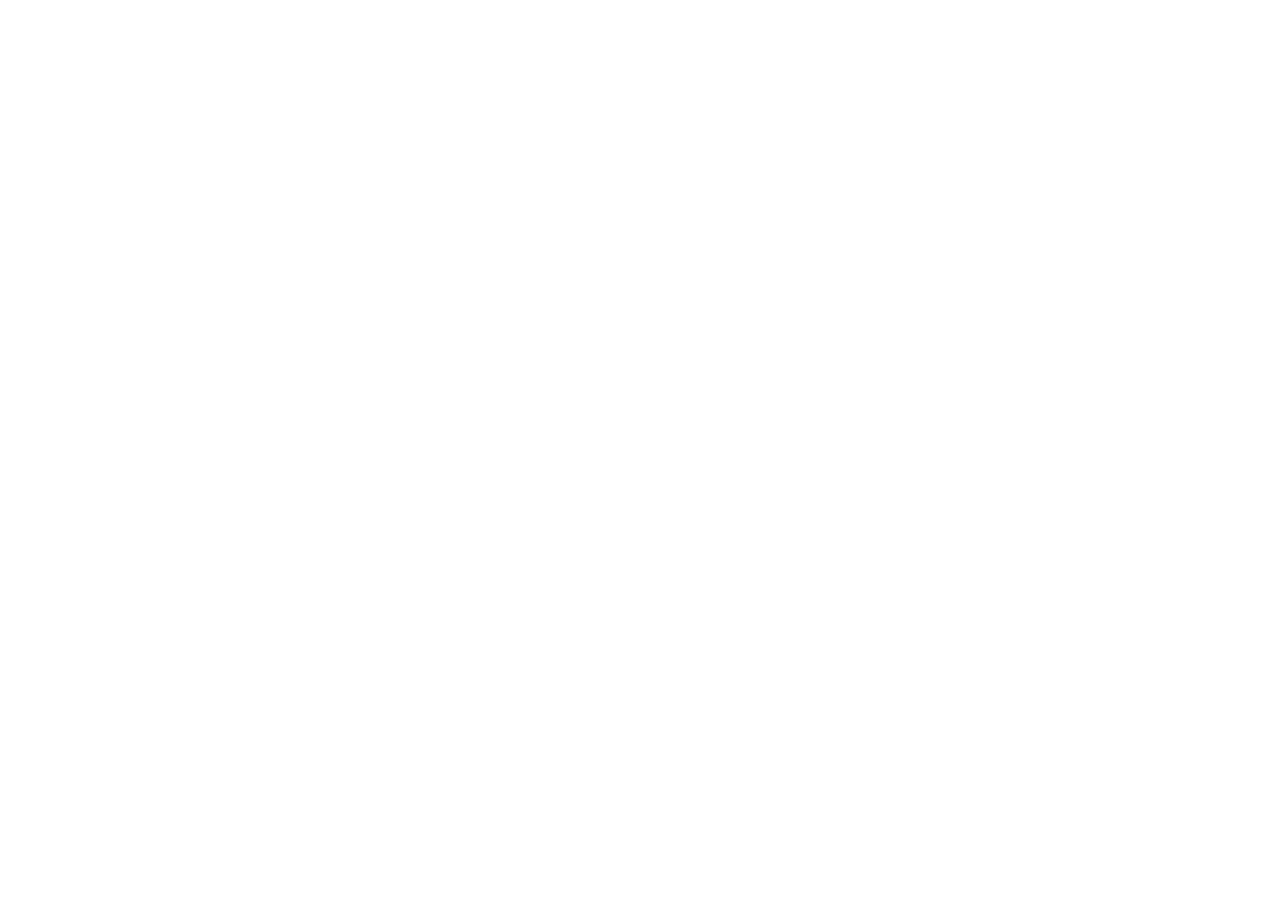
==== index.html @ 7dc8fa3c "creacion arxiu" ====
<!DOCTYPE html>
<html lang="en">
<head>
    <meta charset="UTF-8">
    <meta http-equiv="X-UA-Compatible" content="IE=edge">
    <meta name="viewport" content="width=device-width, initial-scale=1.0">
    <title>Document</title>
</head>
<body>
    
</body>
</html>
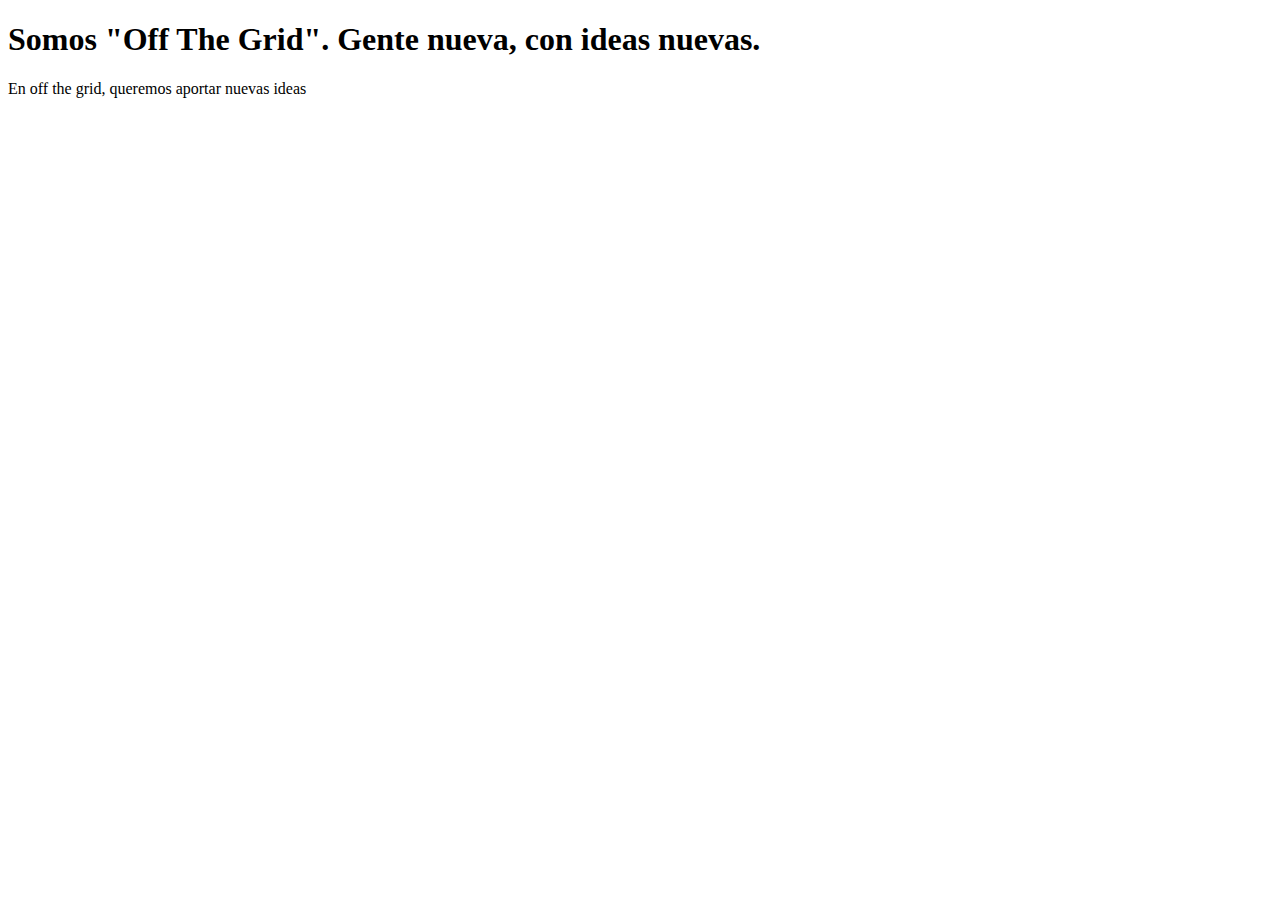
==== commit 663a2bb8: "Merge branch 'master' of https://github.com/ManuKovacicSG/LandingWebProject1" ====
--- a/index.html
+++ b/index.html
@@ -7,6 +7,8 @@
     <title>Document</title>
 </head>
 <body>
-    
+    <h1>Somos "Off The Grid". Gente nueva, con ideas nuevas.</h1>
+     
+    <p id="parrafo-uno">En off the grid, queremos aportar nuevas ideas </p>
 </body>
-</html>+</html>
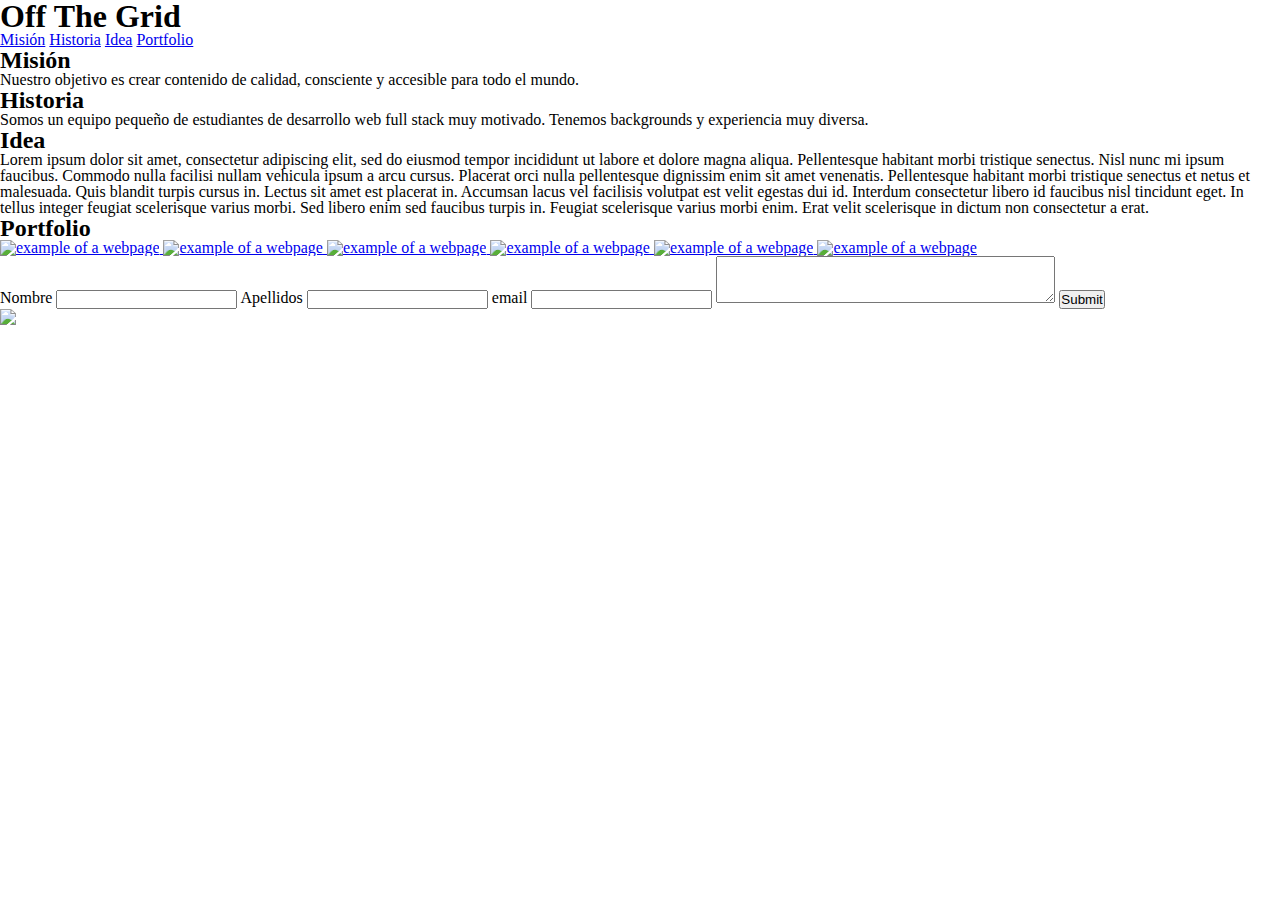
==== commit bba701ac: "contenido hecho por Arnau" ====
--- a/index.html
+++ b/index.html
@@ -1,14 +1,75 @@
 <!DOCTYPE html>
-<html lang="en">
-<head>
-    <meta charset="UTF-8">
-    <meta http-equiv="X-UA-Compatible" content="IE=edge">
-    <meta name="viewport" content="width=device-width, initial-scale=1.0">
-    <title>Document</title>
-</head>
-<body>
-    <h1>Somos "Off The Grid". Gente nueva, con ideas nuevas.</h1>
-     
-    <p id="parrafo-uno">En off the grid, queremos aportar nuevas ideas </p>
-</body>
+<html lang="es">
+    <head>
+        <!-- <meta http-equiv="X-UA-Compatible" content="IE=edge">             ----------------------------------------
+        <meta name="viewport" content="width=device-width, initial-scale=1.0"> -------------NO SÉ QUÉ ES ESTO-------- -->
+        <meta charset="UTF-8">
+        <link rel="stylesheet" type="" href="/resetstylesheet.css"> <!-- link al stylesheet -->
+        <title>Off The Grid</title>
+    </head>
+    <header id="header">
+        <h1>Off The Grid</h1> <!-- título de la página, podría cambiarse por un logo (imagen)-->
+        <p></p>
+    </header>
+    <body>
+        <nav id="menu">
+        <nav id="menu"> <!-- menú de navegación -->
+            <a href="#mission">Misión</a>
+            <a href="#about">Historia</a>
+            <a href="#idea">Idea</a>
+            <a href="#portfolio">Portfolio</a>
+        </nav>
+        <main>
+            <section class ="section" id="mission">
+                <h2>Misión</h2>
+                <p>Nuestro objetivo es crear contenido de calidad, consciente y accesible para todo el mundo.</p>
+            </section>
+            <section class ="section" id="about">
+                <h2>Historia</h2>
+                <p>Somos un equipo pequeño de estudiantes de desarrollo web full stack muy motivado. Tenemos backgrounds y experiencia muy diversa.</p>
+            </section>
+            <section class ="section" id="idea"> <!-- no sé qué hay que escribir aquí -->
+                <h2>Idea</h2>
+                <p>Lorem ipsum dolor sit amet, consectetur adipiscing elit, sed do eiusmod tempor incididunt ut labore et dolore magna aliqua. Pellentesque habitant morbi tristique senectus. Nisl nunc mi ipsum faucibus. Commodo nulla facilisi nullam vehicula ipsum a arcu cursus. Placerat orci nulla pellentesque dignissim enim sit amet venenatis. Pellentesque habitant morbi tristique senectus et netus et malesuada. Quis blandit turpis cursus in. Lectus sit amet est placerat in. Accumsan lacus vel facilisis volutpat est velit egestas dui id. Interdum consectetur libero id faucibus nisl tincidunt eget. In tellus integer feugiat scelerisque varius morbi. Sed libero enim sed faucibus turpis in. Feugiat scelerisque varius morbi enim. Erat velit scelerisque in dictum non consectetur a erat.</p>
+            </section>
+            <section class ="section" id="portfolio"> <!-- imágenes con enlace a nueva pestaña para que se vean en tamaño completo -->
+                <h2>Portfolio</h2>
+                <a href="media/portfolio_arnau.png" target="_blank" rel="noopener">
+                    <img src="media/portfolio_arnau.png" alt="example of a webpage" width="512" height=""/>
+                </a>
+                <a href="media/portfolio_arnau.png" target="_blank" rel="noopener">
+                    <img src="media/portfolio_arnau.png" alt="example of a webpage" width="512" height=""/>
+                <a href="media/portfolio_manuel.png" target="_blank" rel="noopener">
+                    <img src="media/portfolio_manuel.png" alt="example of a webpage" width="512" height=""/>
+                </a>
+                <a href="media/portfolio_arnau.png" target="_blank" rel="noopener">
+                    <img src="media/portfolio_arnau.png" alt="example of a webpage" width="512" height=""/>
+                </a>
+                <a href="media/portfolio_arnau.png" target="_blank" rel="noopener">
+                    <img src="media/portfolio_arnau.png" alt="example of a webpage" width="512" height=""/>
+                <a href="media/portfolio_manuel.png" target="_blank" rel="noopener">
+                    <img src="media/portfolio_manuel.png" alt="example of a webpage" width="512" height=""/>
+                </a>
+            </section>
+            <section id="form">
+            <section id="form"> <!-- formulario de suscripción -->
+                <form action="" method="">
+                    <label>Nombre</label>
+                    <input type="text" required>
+                    <label>Apellidos</label>
+                    <input type="text">
+                    <label>email</label>
+                    <input type="email" required>
+                    <textarea id="consulta" rows="3" cols="40"></textarea>
+                    <input type="submit">
+                </form>
+            </section>
+            <nav>
+            <nav> <!-- botón para volver arriba -->
+                <a href="#header">
+                    <img src="resources/backtotopbutton.png" width="64">
+                </a>
+            </nav>
+        </main>
+    </body>
 </html>
--- a/resetstylesheet.css
+++ b/resetstylesheet.css
@@ -0,0 +1,87 @@
+* {margin: 0; padding: 0;}
+*/
+html, body, div, span, object, iframe,
+h1, h2, h3, h4, h5, h6, p, blockquote, pre,
+abbr, address, cite, code,
+del, dfn, em, img, ins, kbd, q, samp,
+small, strong, sub, sup, var,
+b, i,
+dl, dt, dd, ol, ul, li,
+fieldset, form, label, legend,
+table, caption, tbody, tfoot, thead, tr, th, td,
+article, aside, canvas, details, figcaption, figure, 
+footer, header, hgroup, menu, nav, section, summary,
+time, mark, audio, video {
+    margin:0;
+    padding:0;
+    border:0;
+    outline:0;
+    font-size:100%;
+    vertical-align:baseline;
+    background:transparent;
+}
+
+body {
+    line-height:1;
+   }
+
+article,aside,details,figcaption,figure,
+footer,header,hgroup,menu,nav,section { 
+ display:block;
+}
+
+nav ul {
+    list-style:none;
+   }
+
+   blockquote, q {
+    quotes:none;
+   }
+   blockquote:before, blockquote:after,
+   q:before, q:after {
+    content:'';
+    content:none;
+   }
+   a {
+    margin:0;
+    padding:0;
+    font-size:100%;
+    vertical-align:baseline;
+    background:transparent;
+   }
+   /* change colours to suit your needs */
+   ins {
+    background-color:#ff9;
+    color:#000;
+    text-decoration:none;
+   }
+   /* change colours to suit your needs */
+   mark {
+    background-color:#ff9;
+    color:#000; 
+    font-style:italic;
+    font-weight:bold;
+   }
+   del {
+    text-decoration: line-through;
+   }
+   abbr[title], dfn[title] {
+    border-bottom:1px dotted;
+    cursor:help;
+   }
+   table {
+    border-collapse:collapse;
+    border-spacing:0;
+   }
+   /* change border colour to suit your needs */
+   hr {
+    display:block;
+    height:1px;
+    border:0; 
+    border-top:1px solid #cccccc;
+    margin:1em 0;
+    padding:0;
+   }
+   input, select {
+    vertical-align:middle;
+   }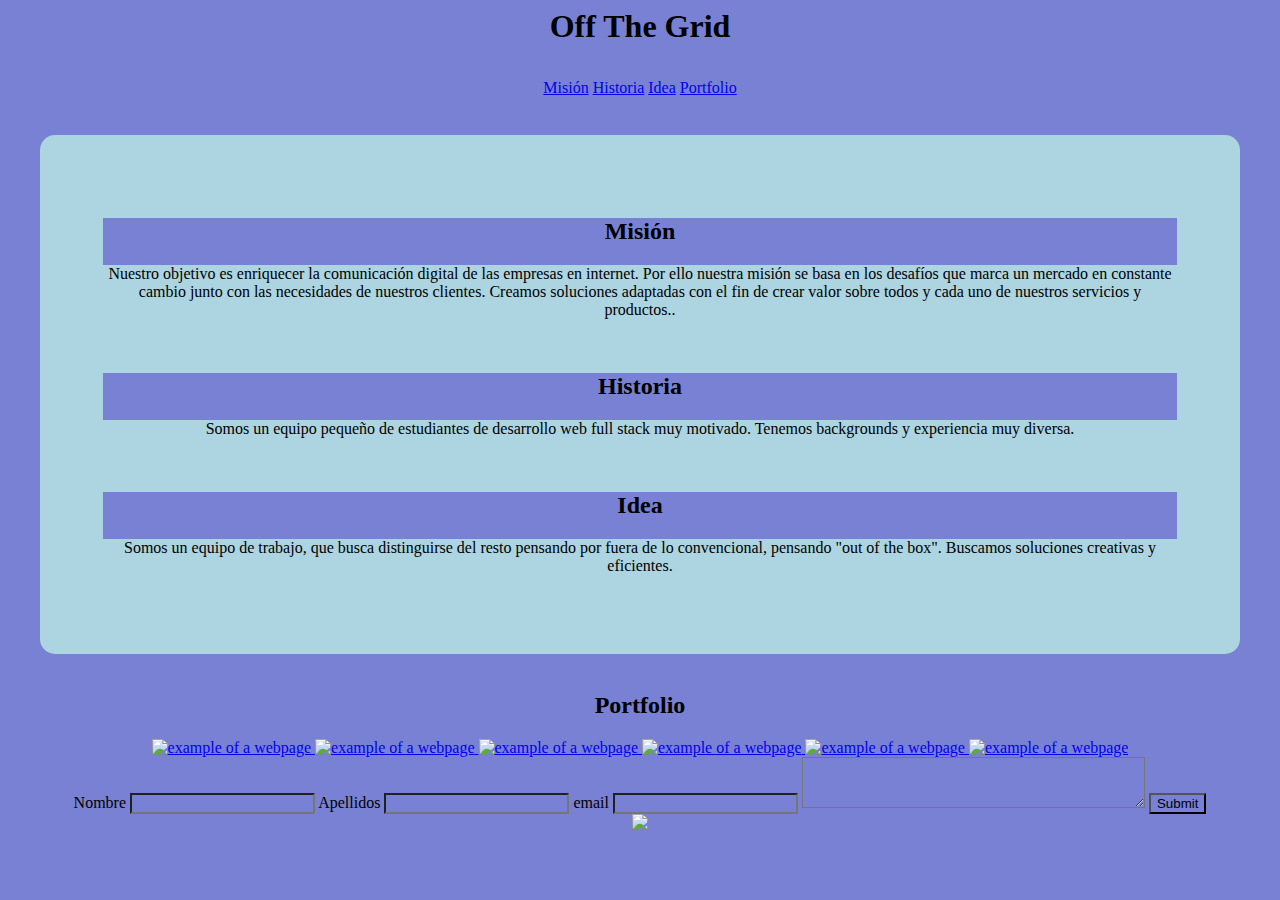
==== commit f95f68b3: "modificacion del css y html manu" ====
--- a/index.html
+++ b/index.html
@@ -1,8 +1,8 @@
 <!DOCTYPE html>
 <html lang="es">
     <head>
-        <!-- <meta http-equiv="X-UA-Compatible" content="IE=edge">             ----------------------------------------
-        <meta name="viewport" content="width=device-width, initial-scale=1.0"> -------------NO SÉ QUÉ ES ESTO-------- -->
+        <meta http-equiv="X-UA-Compatible" content="IE=edge">             
+        <meta name="viewport" content="width=device-width, initial-scale=1.0">
         <meta charset="UTF-8">
         <link rel="stylesheet" type="" href="/resetstylesheet.css"> <!-- link al stylesheet -->
         <title>Off The Grid</title>
@@ -11,65 +11,76 @@
         <h1>Off The Grid</h1> <!-- título de la página, podría cambiarse por un logo (imagen)-->
         <p></p>
     </header>
-    <body>
-        <nav id="menu">
-        <nav id="menu"> <!-- menú de navegación -->
-            <a href="#mission">Misión</a>
-            <a href="#about">Historia</a>
-            <a href="#idea">Idea</a>
-            <a href="#portfolio">Portfolio</a>
-        </nav>
-        <main>
-            <section class ="section" id="mission">
-                <h2>Misión</h2>
-                <p>Nuestro objetivo es crear contenido de calidad, consciente y accesible para todo el mundo.</p>
-            </section>
-            <section class ="section" id="about">
-                <h2>Historia</h2>
-                <p>Somos un equipo pequeño de estudiantes de desarrollo web full stack muy motivado. Tenemos backgrounds y experiencia muy diversa.</p>
-            </section>
-            <section class ="section" id="idea"> <!-- no sé qué hay que escribir aquí -->
-                <h2>Idea</h2>
-                <p>Lorem ipsum dolor sit amet, consectetur adipiscing elit, sed do eiusmod tempor incididunt ut labore et dolore magna aliqua. Pellentesque habitant morbi tristique senectus. Nisl nunc mi ipsum faucibus. Commodo nulla facilisi nullam vehicula ipsum a arcu cursus. Placerat orci nulla pellentesque dignissim enim sit amet venenatis. Pellentesque habitant morbi tristique senectus et netus et malesuada. Quis blandit turpis cursus in. Lectus sit amet est placerat in. Accumsan lacus vel facilisis volutpat est velit egestas dui id. Interdum consectetur libero id faucibus nisl tincidunt eget. In tellus integer feugiat scelerisque varius morbi. Sed libero enim sed faucibus turpis in. Feugiat scelerisque varius morbi enim. Erat velit scelerisque in dictum non consectetur a erat.</p>
-            </section>
-            <section class ="section" id="portfolio"> <!-- imágenes con enlace a nueva pestaña para que se vean en tamaño completo -->
-                <h2>Portfolio</h2>
-                <a href="media/portfolio_arnau.png" target="_blank" rel="noopener">
-                    <img src="media/portfolio_arnau.png" alt="example of a webpage" width="512" height=""/>
-                </a>
-                <a href="media/portfolio_arnau.png" target="_blank" rel="noopener">
-                    <img src="media/portfolio_arnau.png" alt="example of a webpage" width="512" height=""/>
-                <a href="media/portfolio_manuel.png" target="_blank" rel="noopener">
-                    <img src="media/portfolio_manuel.png" alt="example of a webpage" width="512" height=""/>
-                </a>
-                <a href="media/portfolio_arnau.png" target="_blank" rel="noopener">
-                    <img src="media/portfolio_arnau.png" alt="example of a webpage" width="512" height=""/>
-                </a>
-                <a href="media/portfolio_arnau.png" target="_blank" rel="noopener">
-                    <img src="media/portfolio_arnau.png" alt="example of a webpage" width="512" height=""/>
-                <a href="media/portfolio_manuel.png" target="_blank" rel="noopener">
-                    <img src="media/portfolio_manuel.png" alt="example of a webpage" width="512" height=""/>
-                </a>
-            </section>
-            <section id="form">
-            <section id="form"> <!-- formulario de suscripción -->
-                <form action="" method="">
-                    <label>Nombre</label>
-                    <input type="text" required>
-                    <label>Apellidos</label>
-                    <input type="text">
-                    <label>email</label>
-                    <input type="email" required>
-                    <textarea id="consulta" rows="3" cols="40"></textarea>
-                    <input type="submit">
-                </form>
-            </section>
-            <nav>
-            <nav> <!-- botón para volver arriba -->
-                <a href="#header">
-                    <img src="resources/backtotopbutton.png" width="64">
-                </a>
+    <br>
+
+        <body>
+            <nav id="menu">
+            <nav id="menu"> <!-- menú de navegación -->
+                <a href="#mission">Misión</a>
+                <a href="#about">Historia</a>
+                <a href="#idea">Idea</a>
+                <a href="#portfolio">Portfolio</a>
             </nav>
-        </main>
-    </body>
+               
+            <main>
+                    <br>
+                    <div class= "caja-uno">
+                        <section class ="section" id="mission">
+                        <h2>Misión</h2>
+                        <p>Nuestro objetivo es enriquecer la comunicación digital de las empresas en internet. Por ello nuestra misión se basa en los desafíos que marca un mercado en constante cambio junto con las necesidades de nuestros clientes. Creamos soluciones adaptadas con el fin de crear valor sobre todos y cada uno de nuestros servicios y productos..</p>
+                    </section>
+                    <br>
+
+                    <section class ="section" id="about">
+                        <h2>Historia</h2>
+                        <p>Somos un equipo pequeño de estudiantes de desarrollo web full stack muy motivado. Tenemos backgrounds y experiencia muy diversa.</p>
+                    </section>
+                    <br>
+
+                    <section class ="section" id="idea">
+                        <h2>Idea</h2>
+                        <p>Somos un equipo de trabajo, que busca distinguirse del resto pensando por fuera de lo convencional, pensando "out of the box". Buscamos soluciones creativas y eficientes.</p>
+                    </section>
+                </div>
+                    <br>
+                    <section class ="section" id="portfolio"> <!-- imágenes con enlace a nueva pestaña para que se vean en tamaño completo -->
+                        <h2>Portfolio</h2>
+                        <a href="media/portfolio_arnau.png" target="_blank" rel="noopener">
+                            <img src="media/portfolio_arnau.png" alt="example of a webpage" width="512" height=""/>
+                        </a>
+                        <a href="media/portfolio_arnau.png" target="_blank" rel="noopener">
+                            <img src="media/portfolio_arnau.png" alt="example of a webpage" width="512" height=""/>
+                        <a href="media/portfolio_manuel.png" target="_blank" rel="noopener">
+                            <img src="media/portfolio_manuel.png" alt="example of a webpage" width="512" height=""/>
+                        </a>
+                        <a href="media/portfolio_arnau.png" target="_blank" rel="noopener">
+                            <img src="media/portfolio_arnau.png" alt="example of a webpage" width="512" height=""/>
+                        </a>
+                        <a href="media/portfolio_arnau.png" target="_blank" rel="noopener">
+                            <img src="media/portfolio_arnau.png" alt="example of a webpage" width="512" height=""/>
+                        <a href="media/portfolio_manuel.png" target="_blank" rel="noopener">
+                            <img src="media/portfolio_manuel.png" alt="example of a webpage" width="512" height=""/>
+                        </a>
+                    </section>
+                    <section id="form">
+                    <section id="form"> <!-- formulario de suscripción -->
+                        <form action="" method="">
+                            <label>Nombre</label>
+                            <input type="text" required>
+                            <label>Apellidos</label>
+                            <input type="text">
+                            <label>email</label>
+                            <input type="email" required>
+                            <textarea id="consulta" rows="3" cols="40"></textarea>
+                            <input type="submit">
+                        </form>
+                    </section>
+                    <nav>
+                    <nav> <!-- botón para volver arriba -->
+                        <a href="#header">
+                            <img src="resources/backtotopbutton.png" width="64">
+                        </a>
+                    </nav>
+                </main>
+        </body>
 </html>
--- a/resetstylesheet.css
+++ b/resetstylesheet.css
@@ -1,87 +1,23 @@
-* {margin: 0; padding: 0;}
-*/
-html, body, div, span, object, iframe,
-h1, h2, h3, h4, h5, h6, p, blockquote, pre,
-abbr, address, cite, code,
-del, dfn, em, img, ins, kbd, q, samp,
-small, strong, sub, sup, var,
-b, i,
-dl, dt, dd, ol, ul, li,
-fieldset, form, label, legend,
-table, caption, tbody, tfoot, thead, tr, th, td,
-article, aside, canvas, details, figcaption, figure, 
-footer, header, hgroup, menu, nav, section, summary,
-time, mark, audio, video {
-    margin:0;
-    padding:0;
-    border:0;
-    outline:0;
-    font-size:100%;
-    vertical-align:baseline;
-    background:transparent;
+
+* {margin: 5; padding: 5;
+   background-color: #7881d3
 }
 
-body {
-    line-height:1;
-   }
-
-article,aside,details,figcaption,figure,
-footer,header,hgroup,menu,nav,section { 
- display:block;
+h1 {
+    font-family:cursive ;
+    margin: auto;
+    text-align: center;
+}
+nav {
+      text-align: center;
 }
 
-nav ul {
-    list-style:none;
-   }
-
-   blockquote, q {
-    quotes:none;
-   }
-   blockquote:before, blockquote:after,
-   q:before, q:after {
-    content:'';
-    content:none;
-   }
-   a {
-    margin:0;
-    padding:0;
-    font-size:100%;
-    vertical-align:baseline;
-    background:transparent;
-   }
-   /* change colours to suit your needs */
-   ins {
-    background-color:#ff9;
-    color:#000;
-    text-decoration:none;
-   }
-   /* change colours to suit your needs */
-   mark {
-    background-color:#ff9;
-    color:#000; 
-    font-style:italic;
-    font-weight:bold;
-   }
-   del {
-    text-decoration: line-through;
-   }
-   abbr[title], dfn[title] {
-    border-bottom:1px dotted;
-    cursor:help;
-   }
-   table {
-    border-collapse:collapse;
-    border-spacing:0;
-   }
-   /* change border colour to suit your needs */
-   hr {
-    display:block;
-    height:1px;
-    border:0; 
-    border-top:1px solid #cccccc;
-    margin:1em 0;
-    padding:0;
-   }
-   input, select {
-    vertical-align:middle;
-   }+ .caja-uno {background: #ACD4E1;
+    width: 85%;
+    margin: auto;
+    padding: 5%; 
+    margin-top: 20px;
+    border-radius: 15px; 
+}
+ 
+div p {background-color: #ACD4E1;}
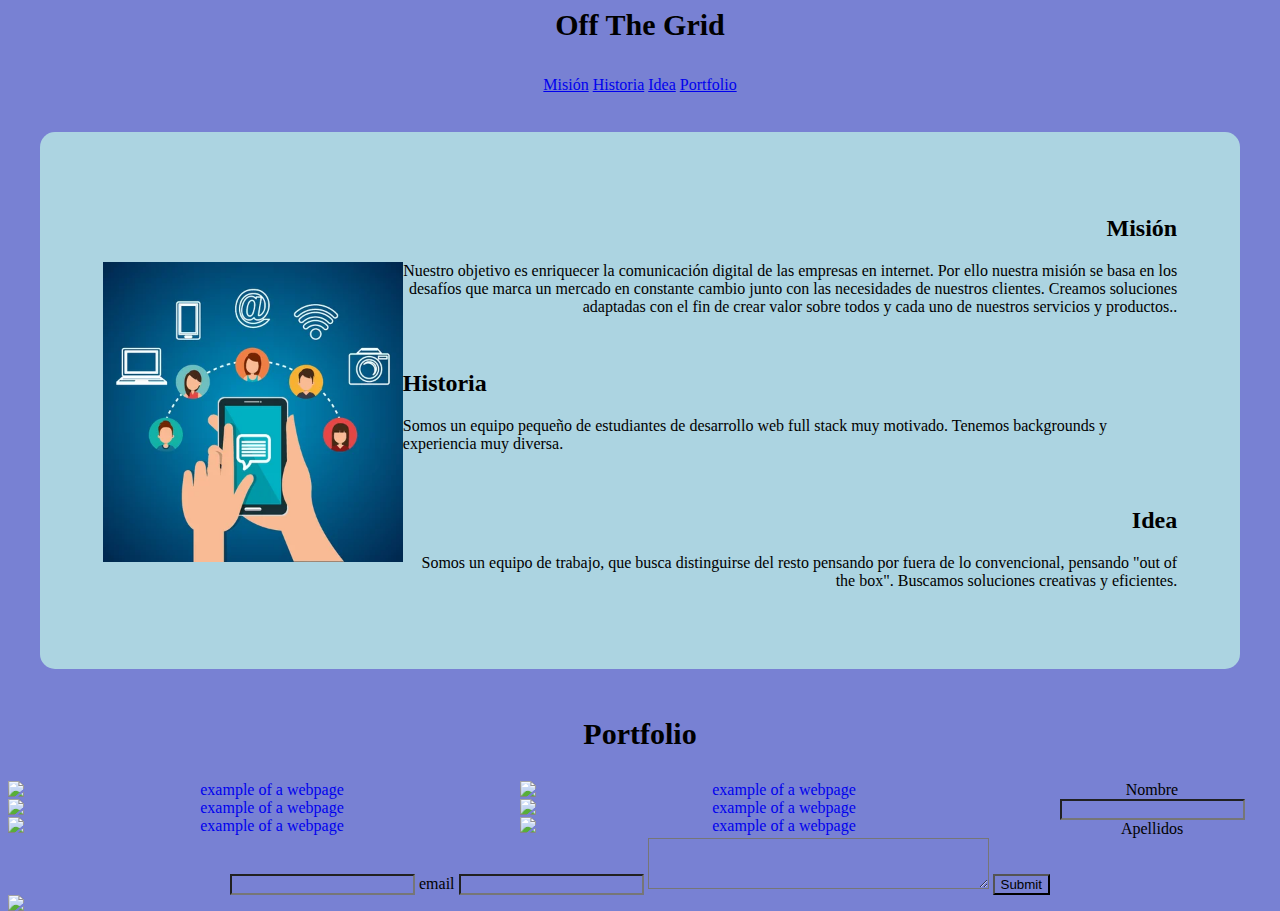
==== commit 57b7b50c: "foto incluida en mision y toda la cada de color" ====
--- a/index.html
+++ b/index.html
@@ -25,26 +25,33 @@
             <main>
                     <br>
                     <div class= "caja-uno">
-                        <section class ="section" id="mission">
-                        <h2>Misión</h2>
-                        <p>Nuestro objetivo es enriquecer la comunicación digital de las empresas en internet. Por ello nuestra misión se basa en los desafíos que marca un mercado en constante cambio junto con las necesidades de nuestros clientes. Creamos soluciones adaptadas con el fin de crear valor sobre todos y cada uno de nuestros servicios y productos..</p>
+                        <section id="mission">
+                        <h2 id="mission">Misión</h2>
+                        <img src="/imagenes/foto_comunicacion_mision.jpg";
+                        width="300px";
+                        id="mission"
+                        
+                        >
+                        <p id="mission">Nuestro objetivo es enriquecer la comunicación digital de las empresas en internet. Por ello nuestra misión se basa en los desafíos que marca un mercado en constante cambio junto con las necesidades de nuestros clientes. Creamos soluciones adaptadas con el fin de crear valor sobre todos y cada uno de nuestros servicios y productos..</p>
+                        
                     </section>
                     <br>
 
-                    <section class ="section" id="about">
-                        <h2>Historia</h2>
-                        <p>Somos un equipo pequeño de estudiantes de desarrollo web full stack muy motivado. Tenemos backgrounds y experiencia muy diversa.</p>
+                    <section id="about">
+                        <h2 id="about">Historia</h2>
+                        <p id="about">Somos un equipo pequeño de estudiantes de desarrollo web full stack muy motivado. Tenemos backgrounds y experiencia muy diversa.</p>
                     </section>
                     <br>
 
                     <section class ="section" id="idea">
-                        <h2>Idea</h2>
-                        <p>Somos un equipo de trabajo, que busca distinguirse del resto pensando por fuera de lo convencional, pensando "out of the box". Buscamos soluciones creativas y eficientes.</p>
+                        <h2 id="idea">Idea</h2>
+                        <p id="idea">Somos un equipo de trabajo, que busca distinguirse del resto pensando por fuera de lo convencional, pensando "out of the box". Buscamos soluciones creativas y eficientes.</p>
+                        
                     </section>
                 </div>
                     <br>
                     <section class ="section" id="portfolio"> <!-- imágenes con enlace a nueva pestaña para que se vean en tamaño completo -->
-                        <h2>Portfolio</h2>
+                        <h3>Portfolio</h3>
                         <a href="media/portfolio_arnau.png" target="_blank" rel="noopener">
                             <img src="media/portfolio_arnau.png" alt="example of a webpage" width="512" height=""/>
                         </a>
--- a/resetstylesheet.css
+++ b/resetstylesheet.css
@@ -7,6 +7,7 @@
     font-family:cursive ;
     margin: auto;
     text-align: center;
+    font-size: 30px;
 }
 nav {
       text-align: center;
@@ -19,5 +20,19 @@
     margin-top: 20px;
     border-radius: 15px; 
 }
- 
-div p {background-color: #ACD4E1;}
+
+section {background-color: #ACD4E1;}
+
+#mission, p {background-color: #ACD4E1;
+text-align:right;
+} 
+img {float: left;
+position:static ;}
+
+#about {background-color: #ACD4E1;
+   text-align: left}
+
+   #idea {background-color: #ACD4E1;
+   text-align: right}
+
+h3 {font-size: 30px;}